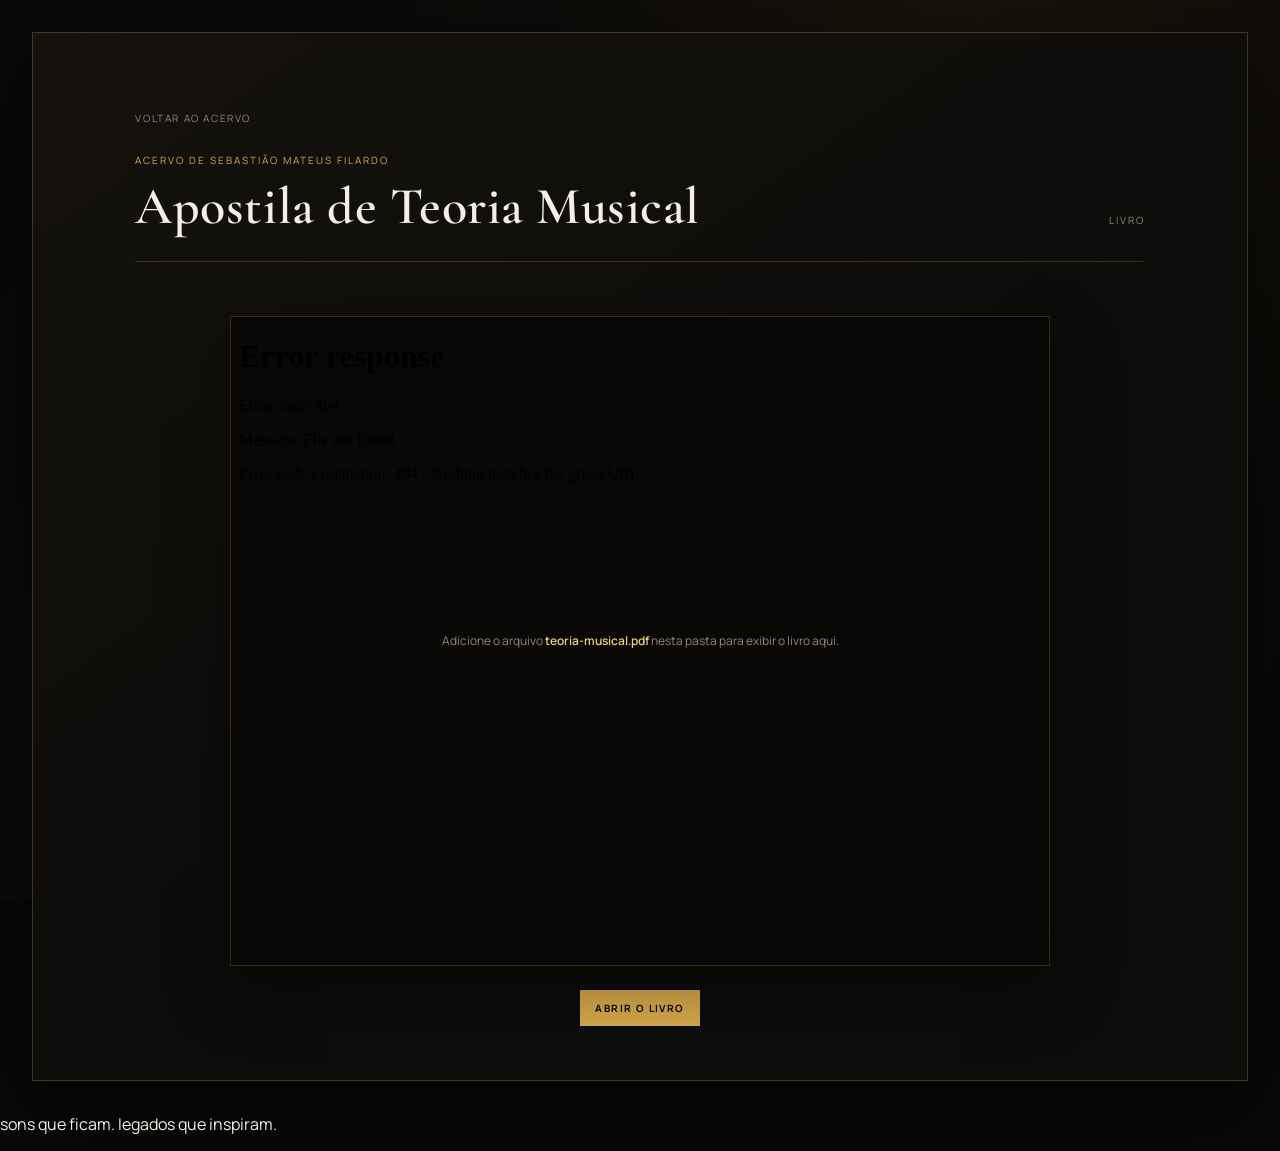
==== livro/index.html @ b456bf96 "Add files via upload" ====
<!doctype html>
<html lang="pt-BR">
<head>
  <meta charset="utf-8">
  <meta name="viewport" content="width=device-width, initial-scale=1">
  <meta name="description" content="Livro de teoria musical de Sebastião Mateus Filardo.">
  <title>Livro de Teoria Musical | Sebastião Mateus Filardo</title>
  <link rel="preconnect" href="https://fonts.googleapis.com">
  <link rel="preconnect" href="https://fonts.gstatic.com" crossorigin>
  <link href="https://fonts.googleapis.com/css2?family=Cormorant+Garamond:wght@500;600;700&family=Manrope:wght@400;500;600;700&display=swap" rel="stylesheet">
  <link rel="stylesheet" href="../styles.css">
  <link rel="stylesheet" href="livro.css">
</head>
<body>
  <main class="music-library book-page">
    <section class="book-content">
      <header class="page-header">
        <div>
          <a class="back-link" href="../">Voltar ao acervo</a>
          <p class="eyebrow">Acervo de Sebastião Mateus Filardo</p>
          <h1>Apostila de Teoria Musical</h1>
        </div>
        <p class="page-count">Livro</p>
      </header>

      <section class="book-reader" aria-label="Livro de teoria musical">
        <div class="book-frame">
          <iframe src="teoria-musical.pdf" title="Livro de teoria musical"></iframe>
          <p class="book-missing">Adicione o arquivo <strong>teoria-musical.pdf</strong> nesta pasta para exibir o livro aqui.</p>
        </div>
        <a class="reader-action" href="teoria-musical.pdf" target="_blank" rel="noopener">Abrir o livro</a>
      </section>
    </section>
  </main>
  <footer class="page-footer">
    <p>sons que ficam. legados que inspiram.</p>
  </footer>
</body>
</html>
---- styles.css ----
:root {
  --black: #080808;
  --panel: #11100e;
  --gold: #d6a84b;
  --gold-light: #f0ce79;
  --text: #f4efe5;
  --muted: #928979;
  --line: rgba(214, 168, 75, .22);
}

* { box-sizing: border-box; }

html { scroll-behavior: smooth; }

body {
  min-width: 320px;
  margin: 0;
  color: var(--text);
  background: var(--black);
  font-family: "Manrope", sans-serif;
}

body::before {
  position: fixed;
  inset: 0;
  z-index: -1;
  pointer-events: none;
  content: "";
  opacity: .5;
  background: radial-gradient(circle at 80% 10%, rgba(120, 77, 20, .2), transparent 35%), linear-gradient(115deg, #080808, #19140b 55%, #080808);
}

.spinning-cd {
  position: fixed;
  top: 24px;
  right: 28px;
  z-index: 5;
  width: clamp(102px, 13.5vw, 168px);
  height: auto;
  pointer-events: none;
  filter: drop-shadow(0 10px 18px rgba(0, 0, 0, .55));
  animation: spin-cd 8s linear infinite;
}

@keyframes spin-cd {
  to { transform: rotate(360deg); }
}

.music-library {
  display: block;
  width: min(1240px, calc(100% - 64px));
  min-height: calc(100vh - 64px);
  margin: 32px auto;
  overflow: hidden;
  border: 1px solid rgba(214, 168, 75, .26);
  background: var(--panel);
  box-shadow: 0 28px 80px rgba(0, 0, 0, .55);
}

.book-cover { min-height: 760px; background: #030303; }

.book-cover img {
  display: block;
  width: 100%;
  height: 100%;
  min-height: 760px;
  object-fit: contain;
  object-position: center top;
  background: #030303;
}

.book-content {
  display: flex;
  flex-direction: column;
  min-height: calc(100vh - 64px);
  padding: 72px clamp(28px, 8vw, 140px) 54px;
  background: linear-gradient(145deg, #15120d, #0c0c0b 58%);
}

.page-header {
  display: flex;
  align-items: end;
  justify-content: space-between;
  gap: 24px;
  padding-bottom: 30px;
  border-bottom: 1px solid var(--line);
}

.eyebrow, .playlist-heading, .page-count {
  font-size: 10px;
  letter-spacing: .2em;
  text-transform: uppercase;
}

.eyebrow { margin: 0 0 15px; color: var(--gold); }

.page-header h1 {
  margin: 0;
  color: var(--text);
  font: 600 52px/.95 "Cormorant Garamond", Georgia, serif;
  letter-spacing: .01em;
}

.page-count { margin: 0 0 4px; color: var(--muted); white-space: nowrap; }

.playlist { margin-top: 36px; }

.playlist-heading {
  display: grid;
  grid-template-columns: 1fr 80px;
  padding: 0 14px 14px;
  color: var(--muted);
  border-bottom: 1px solid var(--line);
}

#track-list { margin: 0; padding: 0; list-style: none; }

.track {
  display: grid;
  grid-template-columns: 38px 1fr auto;
  align-items: center;
  gap: 14px;
  min-height: 66px;
  padding: 8px 14px;
  border-bottom: 1px solid rgba(214, 168, 75, .13);
  transition: background .2s ease, padding .2s ease;
}

.track:hover, .track.is-playing { padding-left: 20px; background: rgba(214, 168, 75, .09); }

.track-number { color: var(--gold); font-size: 11px; }

.track-title { min-width: 0; font: 600 21px/1.1 "Cormorant Garamond", Georgia, serif; }

.listen-button {
  min-width: 74px;
  padding: 9px 12px;
  color: var(--gold-light);
  border: 1px solid var(--gold);
  border-radius: 0;
  background: transparent;
  font: 600 10px "Manrope", sans-serif;
  letter-spacing: .14em;
  text-transform: uppercase;
  cursor: pointer;
  transition: color .2s ease, background .2s ease;
}

.listen-button:hover, .track.is-playing .listen-button { color: var(--black); background: var(--gold); }

.player-dialog { width: min(680px, calc(100% - 28px)); padding: 0; color: var(--text); border: 1px solid var(--gold); background: var(--panel); box-shadow: 0 24px 70px rgba(0, 0, 0, .7); }

.player-dialog::backdrop { background: rgba(0, 0, 0, .82); }

.player-dialog-header { display: flex; align-items: start; justify-content: space-between; gap: 20px; padding: 24px 26px 20px; }

.player-dialog h2 { margin: 0; font: 600 32px/1.05 "Cormorant Garamond", Georgia, serif; }

.player-dialog .eyebrow { margin: 0 0 8px; }

.close-player { width: 32px; height: 32px; color: var(--gold-light); border: 1px solid var(--line); border-radius: 50%; background: transparent; font-size: 23px; line-height: 1; cursor: pointer; }

.player-dialog iframe { display: block; width: 100%; height: 110px; border: 0; background: #050505; }

@media (max-width: 820px) {
  .music-library { width: calc(100% - 24px); margin: 12px auto; }
  .book-content { padding: 42px 24px 36px; }
}

@media (max-width: 520px) {
  .spinning-cd { top: 16px; right: 16px; width: 102px; }
  .page-header { align-items: start; flex-direction: column; gap: 22px; }
  .page-header h1 { font-size: 44px; }
  .playlist { margin-top: 30px; }
  .playlist-heading { grid-template-columns: 1fr 74px; padding-inline: 8px; }
  .track { grid-template-columns: 28px 1fr; gap: 10px; padding-inline: 8px; }
  .track:hover, .track.is-playing { padding-left: 12px; }
  .listen-button { grid-column: 2; justify-self: start; }
  .track-title { font-size: 20px; }
}

@media (prefers-reduced-motion: reduce) {
  .spinning-cd { animation-play-state: paused; }
}
---- livro/livro.css ----
.book-page { min-height: calc(100vh - 64px); }

.back-link {
  display: inline-block;
  margin-bottom: 28px;
  color: var(--muted);
  font-size: 10px;
  letter-spacing: .16em;
  text-decoration: none;
  text-transform: uppercase;
  transition: color .2s ease;
}

.back-link:hover { color: var(--gold-light); }

.book-reader {
  display: flex;
  flex-direction: column;
  align-items: center;
  gap: 24px;
  margin-top: 54px;
}

.reader-action {
  display: inline-block;
  padding: 11px 15px;
  color: var(--black);
  background: var(--gold);
  font-size: 10px;
  font-weight: 700;
  letter-spacing: .14em;
  text-decoration: none;
  text-transform: uppercase;
  transition: background .2s ease;
}

.reader-action:hover { background: var(--gold-light); }

.book-frame {
  position: relative;
  width: min(100%, 820px);
  min-height: min(760px, 72vh);
  border: 1px solid var(--line);
  background: #090806;
  box-shadow: 0 22px 60px rgba(0, 0, 0, .38);
}

.book-frame iframe {
  display: block;
  width: 100%;
  height: min(760px, 72vh);
  border: 0;
}

.book-missing {
  position: absolute;
  inset: 50% 24px auto;
  margin: 0;
  color: var(--muted);
  font-size: 12px;
  line-height: 1.6;
  text-align: center;
  transform: translateY(-50%);
  pointer-events: none;
}

.book-missing strong { color: var(--gold-light); font-weight: 600; }

@media (max-width: 820px) {
  .book-reader { margin-top: 38px; }
  .book-frame, .book-frame iframe { min-height: 620px; height: 620px; }
}

@media (max-width: 520px) {
  .back-link { margin-bottom: 22px; }
  .book-reader { margin-top: 30px; }
  .book-frame, .book-frame iframe { min-height: 520px; height: 520px; }
}
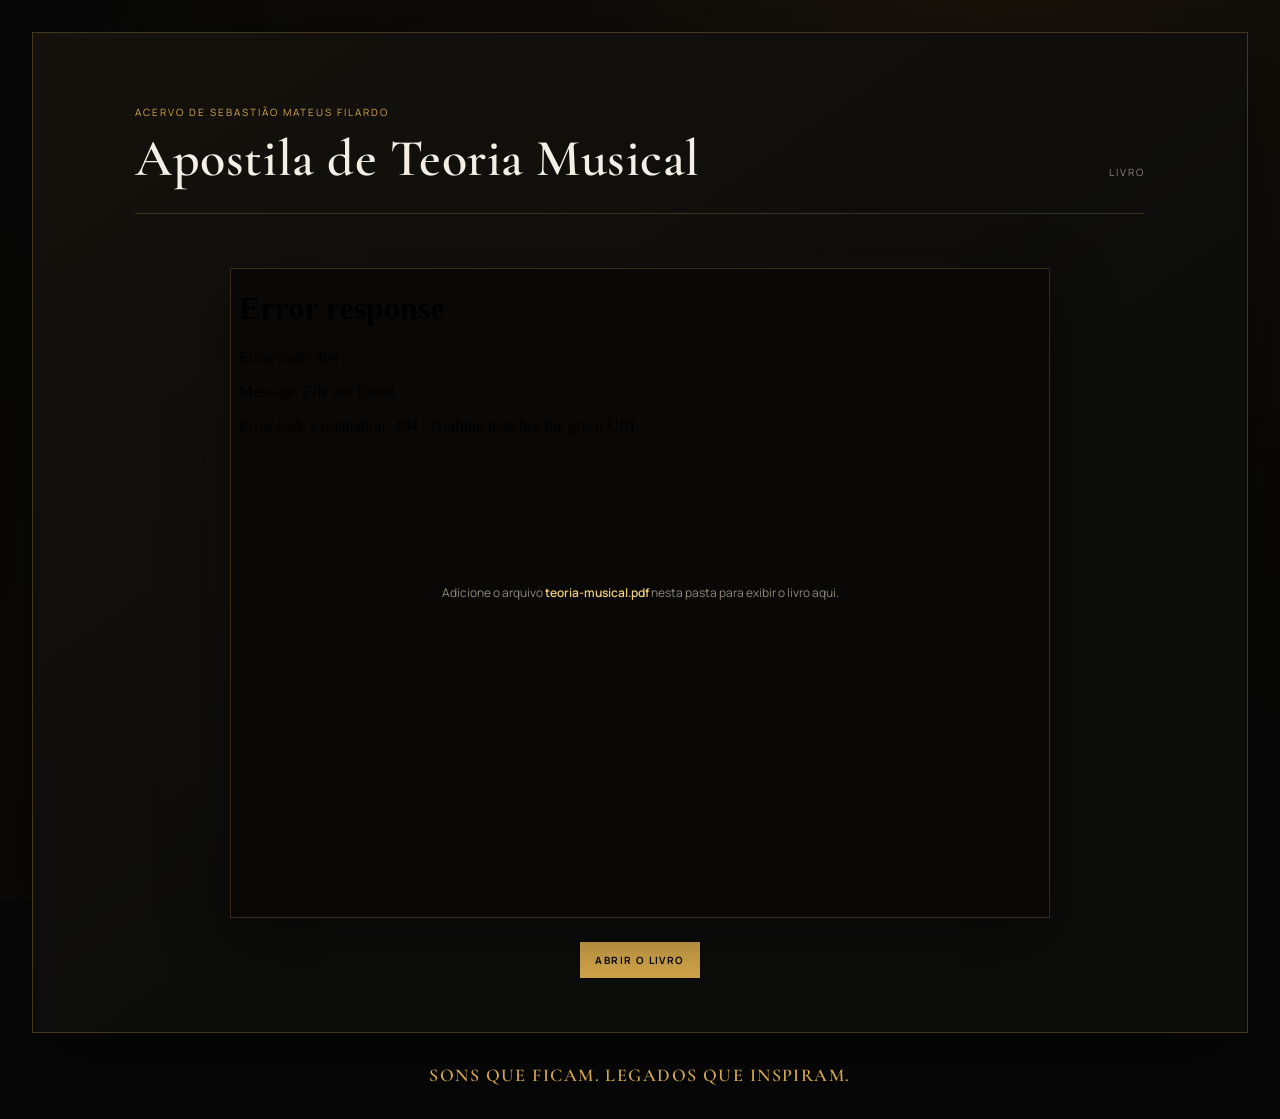
==== commit dd62e408: "Update index.html" ====
--- a/livro/index.html
+++ b/livro/index.html
@@ -16,7 +16,6 @@
     <section class="book-content">
       <header class="page-header">
         <div>
-          <a class="back-link" href="../">Voltar ao acervo</a>
           <p class="eyebrow">Acervo de Sebastião Mateus Filardo</p>
           <h1>Apostila de Teoria Musical</h1>
         </div>
--- a/styles.css
+++ b/styles.css
@@ -35,7 +35,7 @@
   top: 24px;
   right: 28px;
   z-index: 5;
-  width: clamp(102px, 13.5vw, 168px);
+  width: min(clamp(80px, 13.5vw, 168px), calc(100vw - 32px));
   height: auto;
   pointer-events: none;
   filter: drop-shadow(0 10px 18px rgba(0, 0, 0, .55));
@@ -55,6 +55,25 @@
   border: 1px solid rgba(214, 168, 75, .26);
   background: var(--panel);
   box-shadow: 0 28px 80px rgba(0, 0, 0, .55);
+}
+
+.page-footer {
+  display: flex;
+  align-items: center;
+  gap: 10px;
+  justify-content: center;
+  width: min(1240px, calc(100% - 64px));
+  margin: 0 auto 32px;
+  padding: 0 24px;
+  color: var(--gold);
+  text-align: center;
+}
+
+.page-footer p {
+  margin: 0;
+  font: 600 18px/1.2 "Cormorant Garamond", Georgia, serif;
+  letter-spacing: .08em;
+  text-transform: uppercase;
 }
 
 .book-cover { min-height: 760px; background: #030303; }
@@ -165,18 +184,21 @@
 @media (max-width: 820px) {
   .music-library { width: calc(100% - 24px); margin: 12px auto; }
   .book-content { padding: 42px 24px 36px; }
+  .page-footer { width: calc(100% - 24px); margin-bottom: 12px; }
 }
 
 @media (max-width: 520px) {
-  .spinning-cd { top: 16px; right: 16px; width: 102px; }
+  .spinning-cd { top: 12px; right: 12px; width: min(22vw, 78px); }
   .page-header { align-items: start; flex-direction: column; gap: 22px; }
-  .page-header h1 { font-size: 44px; }
+  .page-header { padding-right: 72px; }
+  .page-header h1 { font-size: clamp(36px, 10vw, 44px); }
   .playlist { margin-top: 30px; }
   .playlist-heading { grid-template-columns: 1fr 74px; padding-inline: 8px; }
   .track { grid-template-columns: 28px 1fr; gap: 10px; padding-inline: 8px; }
   .track:hover, .track.is-playing { padding-left: 12px; }
   .listen-button { grid-column: 2; justify-self: start; }
   .track-title { font-size: 20px; }
+  .page-footer p { font-size: 15px; }
 }
 
 @media (prefers-reduced-motion: reduce) {
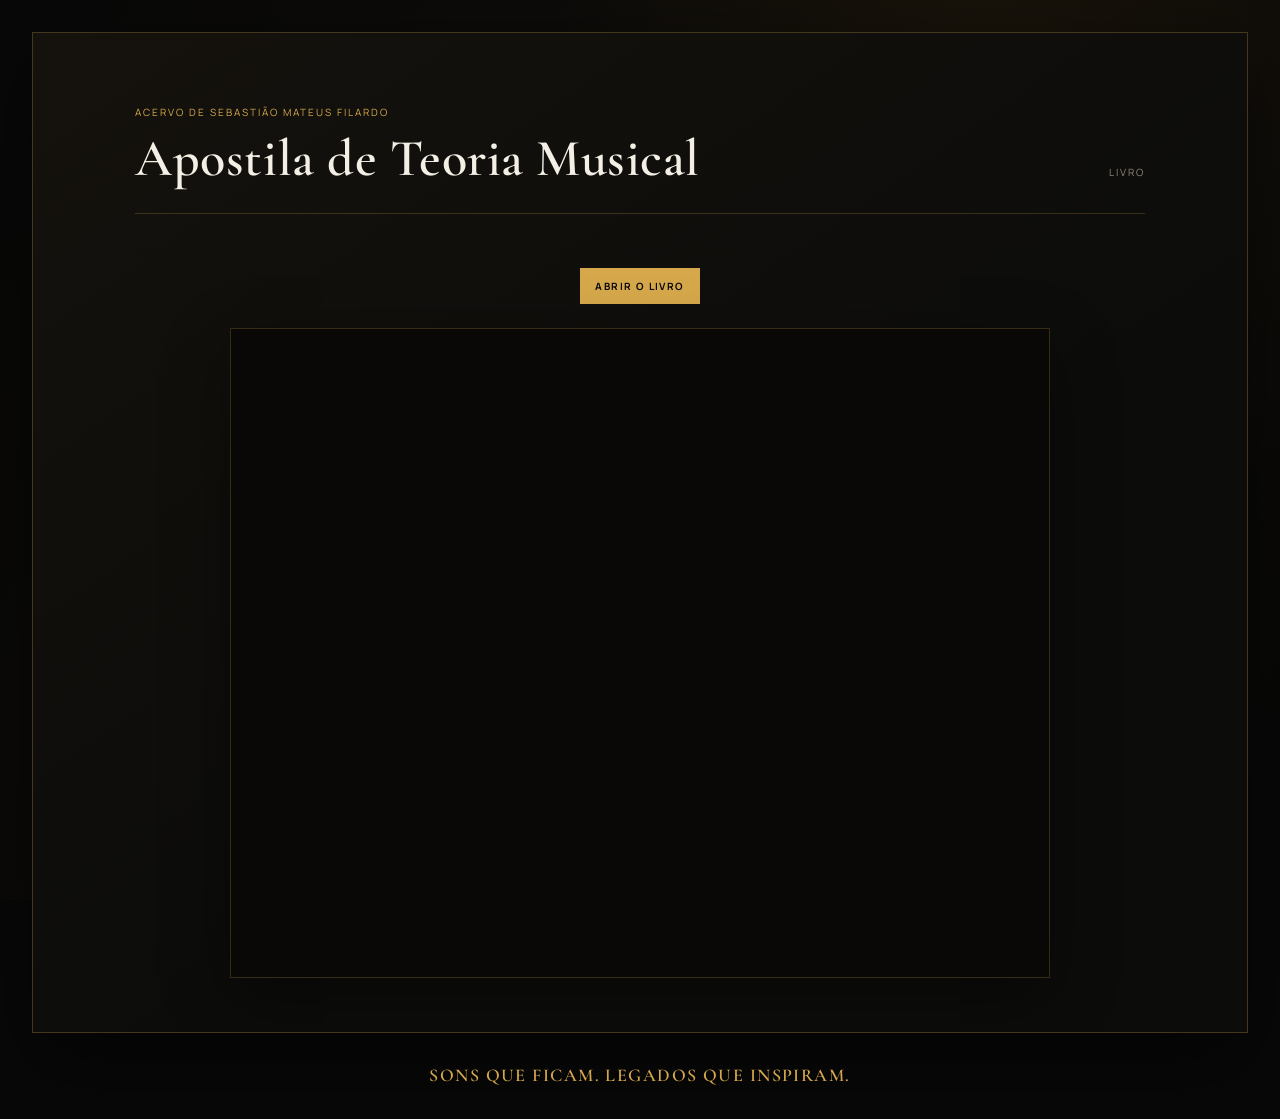
==== commit 9c284f91: "Update index.html" ====
--- a/livro/index.html
+++ b/livro/index.html
@@ -23,11 +23,10 @@
       </header>
 
       <section class="book-reader" aria-label="Livro de teoria musical">
+        <a class="reader-action" href="https://drive.google.com/file/d/1Zp3mgV5aL4w0Vfd8KsfRTphlnh8vQy77/view?usp=sharing" target="_blank" rel="noopener">Abrir o livro</a>
         <div class="book-frame">
-          <iframe src="teoria-musical.pdf" title="Livro de teoria musical"></iframe>
-          <p class="book-missing">Adicione o arquivo <strong>teoria-musical.pdf</strong> nesta pasta para exibir o livro aqui.</p>
+          <iframe src="https://drive.google.com/file/d/1Zp3mgV5aL4w0Vfd8KsfRTphlnh8vQy77/preview" title="Livro de teoria musical" allow="autoplay"></iframe>
         </div>
-        <a class="reader-action" href="teoria-musical.pdf" target="_blank" rel="noopener">Abrir o livro</a>
       </section>
     </section>
   </main>
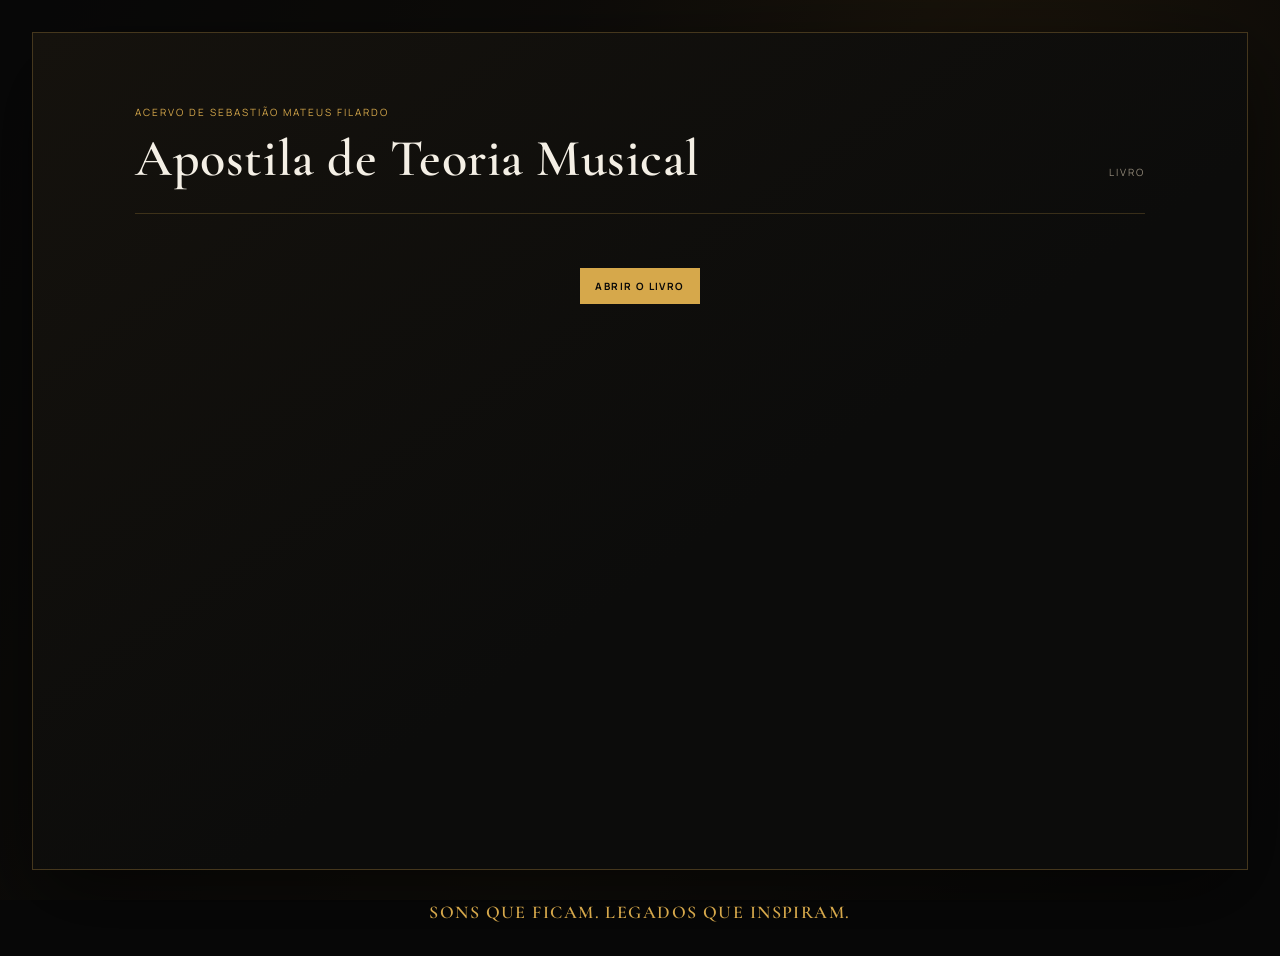
==== commit 43443edb: "Remove iframe and book frame from index.html Removed the iframe and book frame section from the HTML" ====
--- a/livro/index.html
+++ b/livro/index.html
@@ -24,9 +24,6 @@
 
       <section class="book-reader" aria-label="Livro de teoria musical">
         <a class="reader-action" href="https://drive.google.com/file/d/1Zp3mgV5aL4w0Vfd8KsfRTphlnh8vQy77/view?usp=sharing" target="_blank" rel="noopener">Abrir o livro</a>
-        <div class="book-frame">
-          <iframe src="https://drive.google.com/file/d/1Zp3mgV5aL4w0Vfd8KsfRTphlnh8vQy77/preview" title="Livro de teoria musical" allow="autoplay"></iframe>
-        </div>
       </section>
     </section>
   </main>
--- a/livro/livro.css
+++ b/livro/livro.css
@@ -1,17 +1,4 @@
 .book-page { min-height: calc(100vh - 64px); }
-
-.back-link {
-  display: inline-block;
-  margin-bottom: 28px;
-  color: var(--muted);
-  font-size: 10px;
-  letter-spacing: .16em;
-  text-decoration: none;
-  text-transform: uppercase;
-  transition: color .2s ease;
-}
-
-.back-link:hover { color: var(--gold-light); }
 
 .book-reader {
   display: flex;
@@ -52,27 +39,12 @@
   border: 0;
 }
 
-.book-missing {
-  position: absolute;
-  inset: 50% 24px auto;
-  margin: 0;
-  color: var(--muted);
-  font-size: 12px;
-  line-height: 1.6;
-  text-align: center;
-  transform: translateY(-50%);
-  pointer-events: none;
-}
-
-.book-missing strong { color: var(--gold-light); font-weight: 600; }
-
 @media (max-width: 820px) {
   .book-reader { margin-top: 38px; }
   .book-frame, .book-frame iframe { min-height: 620px; height: 620px; }
 }
 
 @media (max-width: 520px) {
-  .back-link { margin-bottom: 22px; }
   .book-reader { margin-top: 30px; }
   .book-frame, .book-frame iframe { min-height: 520px; height: 520px; }
 }
